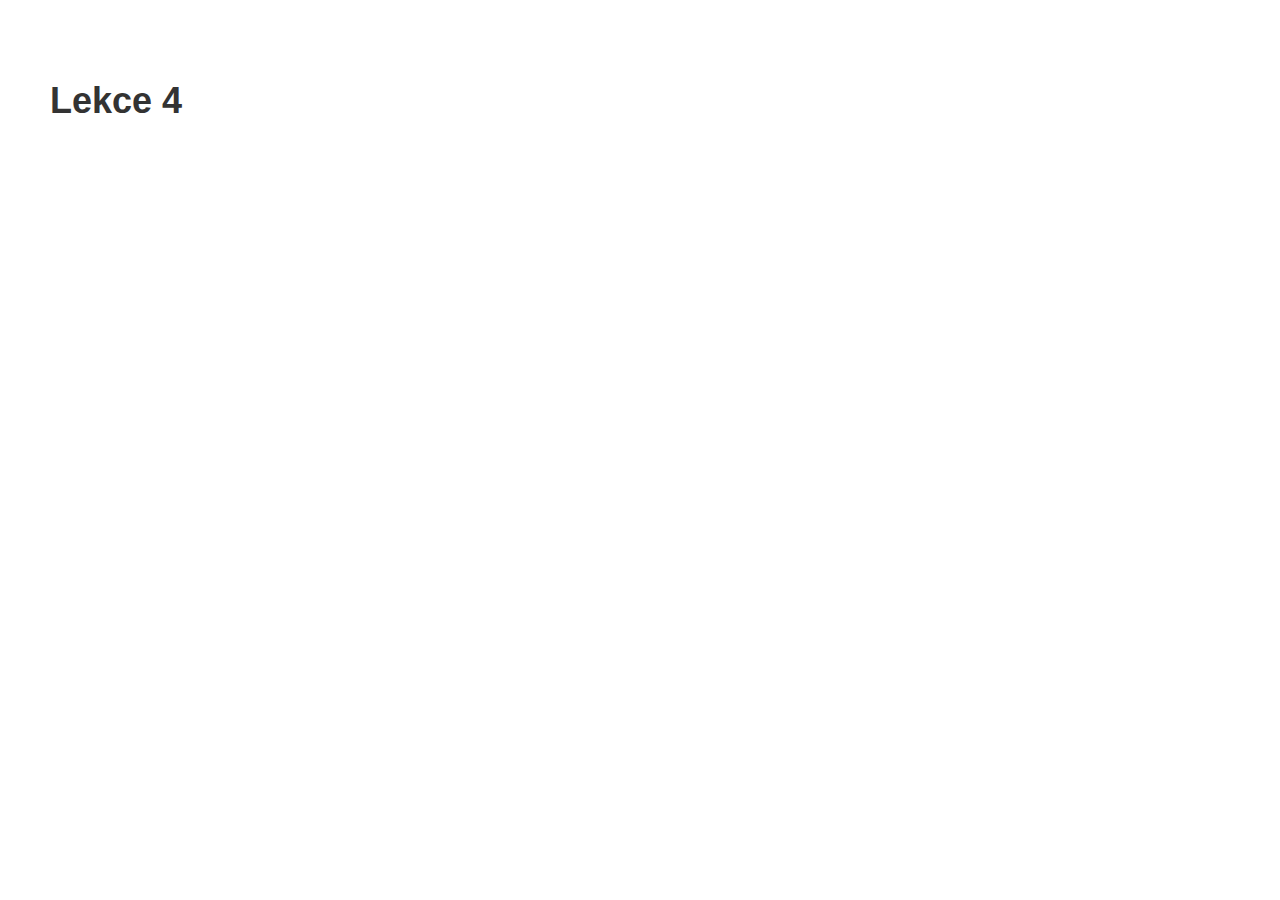
==== index.html @ fc4a0532 "Add files via upload" ====
<!DOCTYPE html>
<html>
<head>
	<meta charset="utf-8">
	<meta name="viewport" content="width=device-width, initial-scale=1">
	<title>JavaScript Default WEB</title>
	<link href="https://fonts.googleapis.com/css?family=Montserrat:400,700|Source+Sans+Pro:400,400i,700,700i&amp;subset=latin-ext" rel="stylesheet">
	<link rel="stylesheet" href="style.css">
</head>
<body>
	<h1> Lekce 4 </h1>

	<script src="main.js"></script>
</body>
</html>
---- style.css ----
/* Google fonts */

@import url('https://fonts.googleapis.com/css?family=Montserrat:400,400i,700,700i|Pacifico&subset=latin-ext');
/* nejsme vcerejsi, pouzivame moderni a intuitivni box model */

html {
	box-sizing: border-box;
}

*,
::after,
::before {
	box-sizing: inherit;
}

body {
	margin: 0;
	padding: 50px;
	font: 18px/1.5 sans-serif;
	background-color: white;
	color: #333;
}
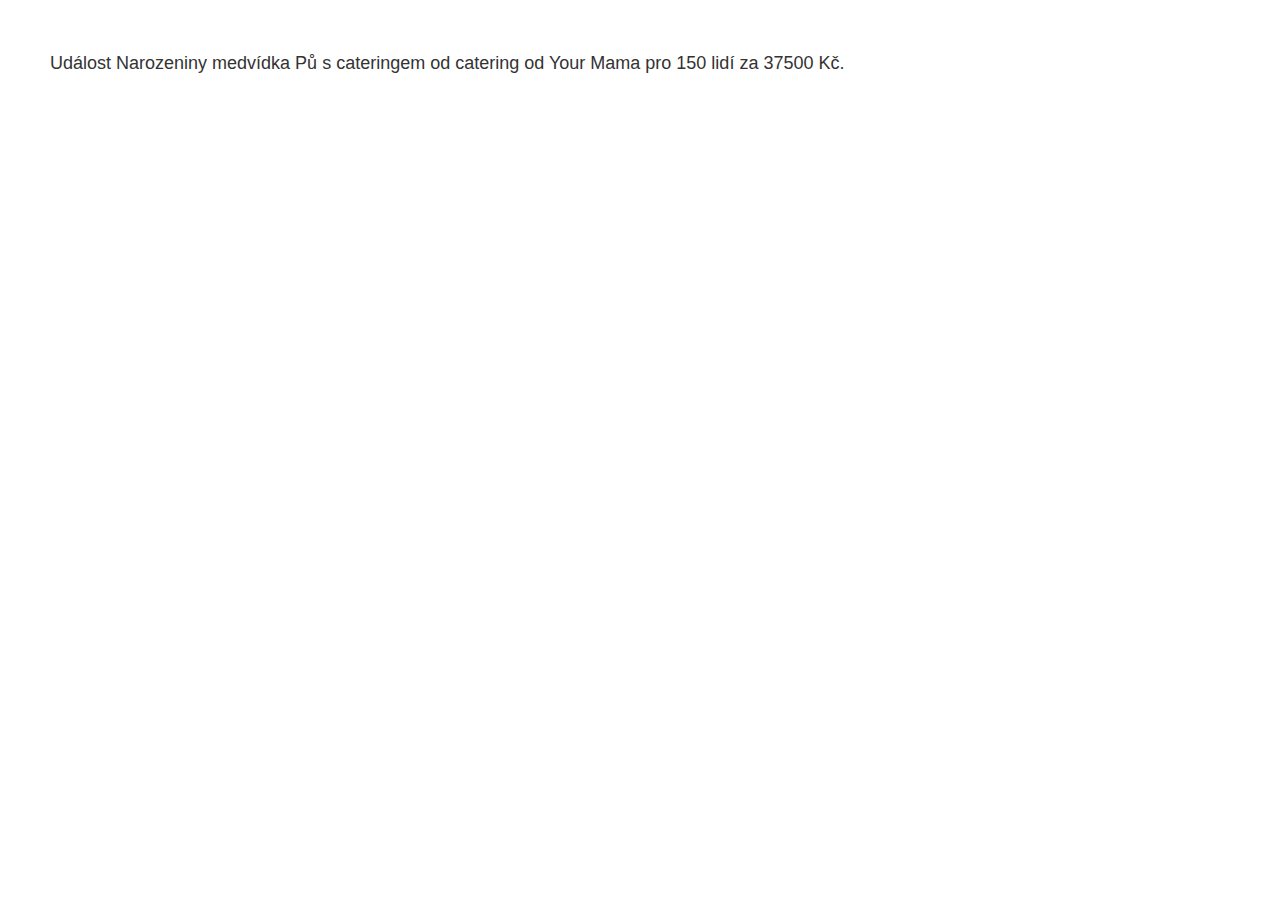
==== commit eabfb727: "Add files via upload" ====
--- a/index.html
+++ b/index.html
@@ -8,7 +8,9 @@
 	<link rel="stylesheet" href="style.css">
 </head>
 <body>
-	<h1> Lekce 4 </h1>
+	<h1> Lekce 8 </h1>
+	<p>Domácí úkol - Catering</p>
+	<div class="vysledek"></div>
 
 	<script src="main.js"></script>
 </body>
